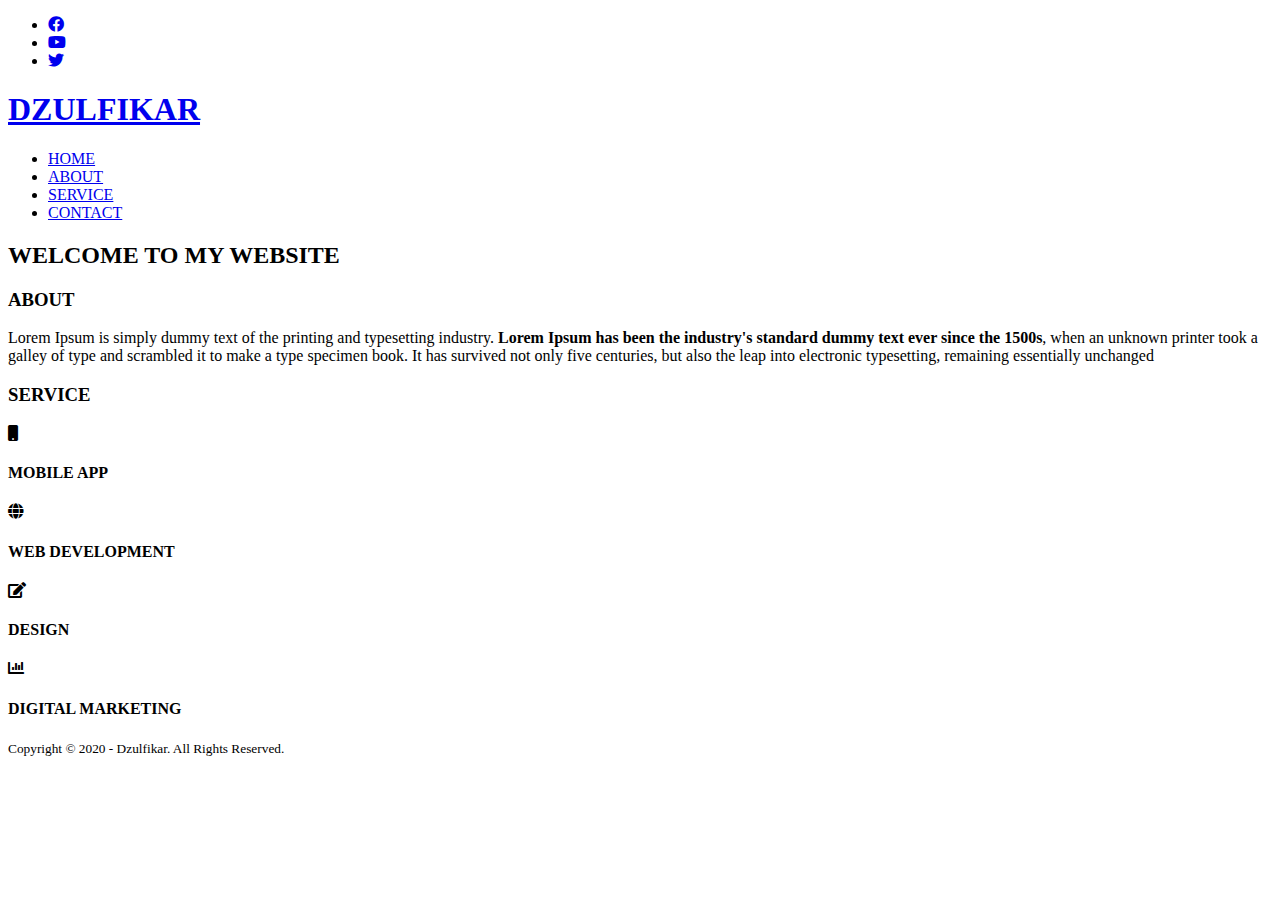
==== index.html @ 35308efb "create index.html file" ====
<!DOCTYPE html>
<html>
<head>
	<meta charset="utf-8">
	<meta name="viewport" content="width=device-width, initial-scale=1">
	<title>Koesno Store Afc</title>
	<link rel="stylesheet" type="text/css" href="css/style.css">
	<link rel="stylesheet" type="text/css" href="https://cdnjs.cloudflare.com/ajax/libs/font-awesome/5.13.0/css/all.min.css">
	<script src="https://code.jquery.com/jquery-3.5.1.min.js" integrity="sha256-9/aliU8dGd2tb6OSsuzixeV4y/faTqgFtohetphbbj0=" crossorigin="anonymous"></script>
</head>
<body>
	<!-- loader -->
	<div class="bg-loader">
		<div class="loader"></div>
	</div>

	<!-- header -->
	<div class="medsos">
		<div class="container">
			<ul>
				<li><a href="#"><i class="fab fa-facebook"></i></a></li>
				<li><a href="#"><i class="fab fa-youtube"></i></a></li>
				<li><a href="#"><i class="fab fa-twitter"></i></a></li>
			</ul>
		</div>
	</div>
	<header>
		<div class="container">
			<h1><a href="index.html">DZULFIKAR</a></h1>
			<ul>
				<li class="active"><a href="index.html">HOME</a></li>
				<li><a href="about.html">ABOUT</a></li>
				<li><a href="service.html">SERVICE</a></li>
				<li><a href="contact.html">CONTACT</a></li>
			</ul>
		</div>
	</header>

	<!-- banner -->
	<section class="banner">
		<h2>WELCOME TO MY WEBSITE</h2>
	</section>

	<!-- about -->
	<section class="about">
		<div class="container">
			<h3>ABOUT</h3>
			<p>Lorem Ipsum is simply dummy text of the printing and typesetting industry. <strong>Lorem Ipsum has been the industry's standard dummy text ever since the 1500s</strong>, when an unknown printer took a galley of type and scrambled it to make a type specimen book. It has survived not only five centuries, but also the leap into electronic typesetting, remaining essentially unchanged</p>
		</div>
	</section>

	<!-- service -->
	<section class="service">
		<div class="container">
			<h3>SERVICE</h3>
			<div class="box">
				<div class="col-4">
					<div class="icon"><i class="fas fa-mobile"></i></div>
					<h4>MOBILE APP</h4>
				</div>
				<div class="col-4">
					<div class="icon"><i class="fas fa-globe"></i></div>
					<h4>WEB DEVELOPMENT</h4>
				</div>
				<div class="col-4">
					<div class="icon"><i class="fas fa-edit"></i></div>
					<h4>DESIGN</h4>
				</div>
				<div class="col-4">
					<div class="icon"><i class="fas fa-chart-bar"></i></div>
					<h4>DIGITAL MARKETING</h4>
				</div>
			</div>
		</div>
	</section>

	<!-- footer -->
	<footer>
		<div class="container">
			<small>Copyright &copy; 2020 - Dzulfikar. All Rights Reserved.</small>
		</div>
	</footer>


	<script type="text/javascript">
		$(document).ready(function(){
			$(".bg-loader").hide();
		})
	</script>
</body>
</html>
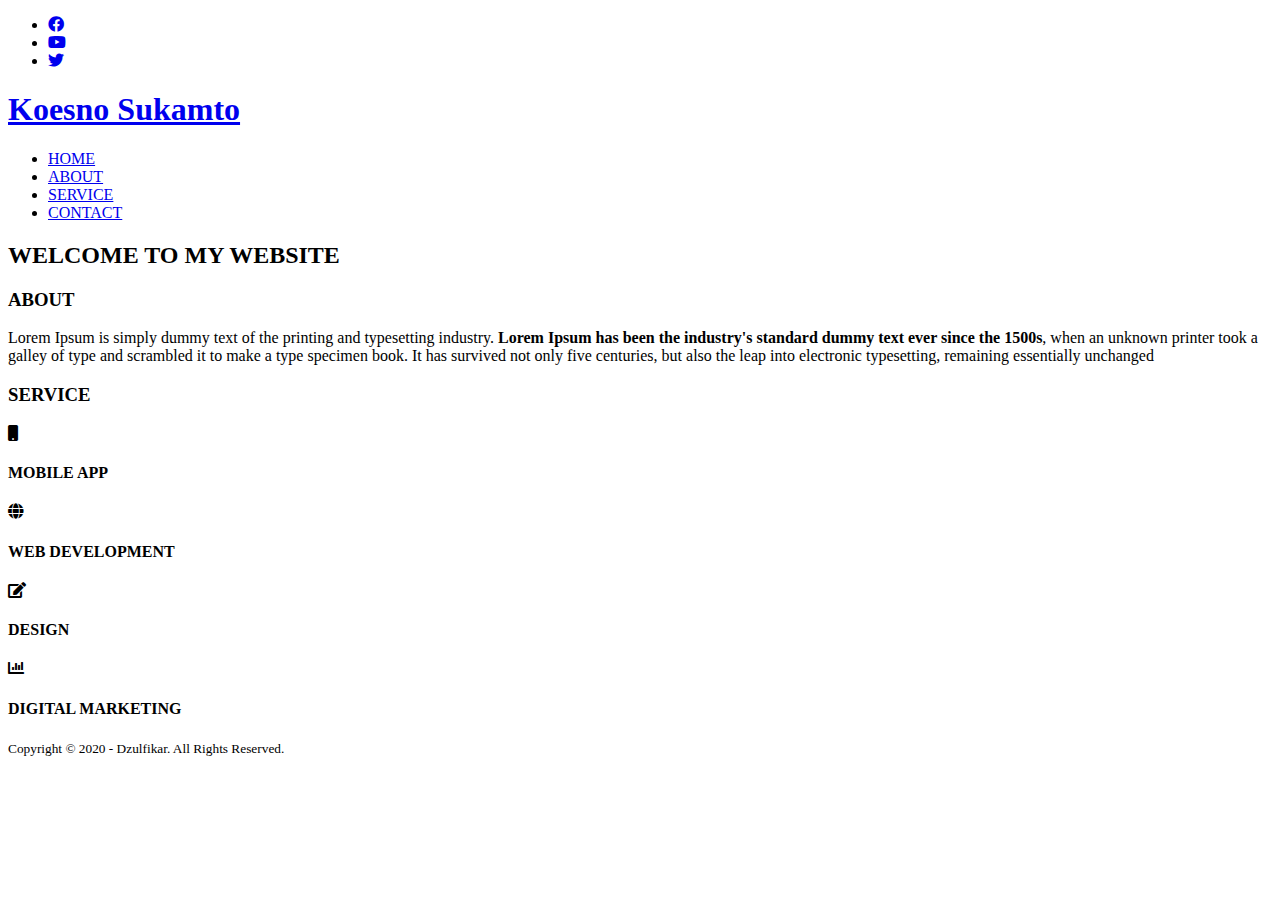
==== commit 91dca0f6: "create index.html file" ====
--- a/index.html
+++ b/index.html
@@ -26,7 +26,7 @@
 	</div>
 	<header>
 		<div class="container">
-			<h1><a href="index.html">DZULFIKAR</a></h1>
+			<h1><a href="index.html">Koesno Sukamto</a></h1>
 			<ul>
 				<li class="active"><a href="index.html">HOME</a></li>
 				<li><a href="about.html">ABOUT</a></li>
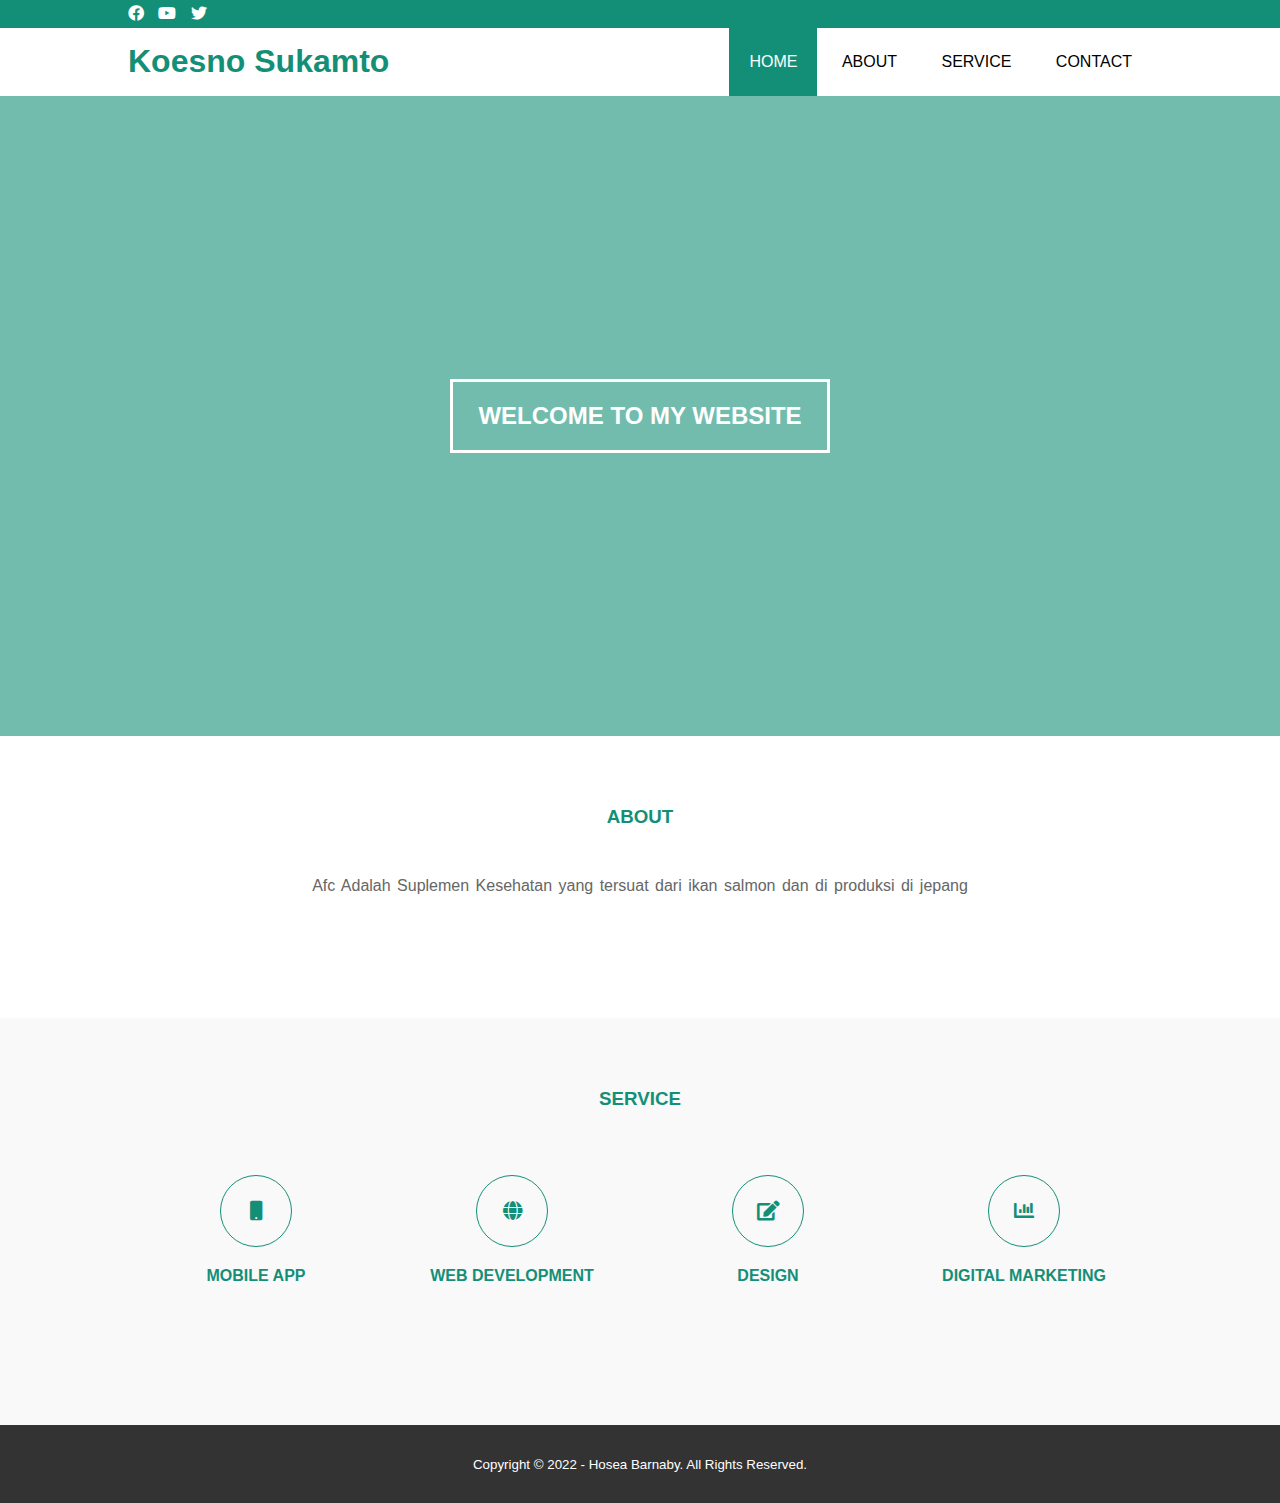
==== commit 91d4ee51: "create index.html file" ====
--- a/index.html
+++ b/index.html
@@ -45,7 +45,7 @@
 	<section class="about">
 		<div class="container">
 			<h3>ABOUT</h3>
-			<p>Lorem Ipsum is simply dummy text of the printing and typesetting industry. <strong>Lorem Ipsum has been the industry's standard dummy text ever since the 1500s</strong>, when an unknown printer took a galley of type and scrambled it to make a type specimen book. It has survived not only five centuries, but also the leap into electronic typesetting, remaining essentially unchanged</p>
+			<p>Afc Adalah Suplemen Kesehatan yang tersuat dari ikan salmon dan di produksi di jepang</p>
 		</div>
 	</section>
 
@@ -77,7 +77,7 @@
 	<!-- footer -->
 	<footer>
 		<div class="container">
-			<small>Copyright &copy; 2020 - Dzulfikar. All Rights Reserved.</small>
+			<small>Copyright &copy; 2022 - Hosea Barnaby. All Rights Reserved.</small>
 		</div>
 	</footer>
 
--- a/css/style.css
+++ b/css/style.css
@@ -0,0 +1,181 @@
+* {
+	padding:0;
+	margin:0;
+	font-family: sans-serif;
+}
+a {
+	color: inherit;
+	text-decoration: none;
+}
+.medsos {
+	padding:5px 0;
+	background-color: #148F77;
+}
+.medsos ul li {
+	display: inline-block;
+	color: #fff;
+	margin-right: 10px;
+}
+.container {
+	width:80%;
+	margin:0 auto;
+}
+.container:after {
+	content:'';
+	display: block;
+	clear: both;
+}
+header h1 {
+	float: left;
+	padding:15px 0;
+	color: #148F77;
+}
+header ul {
+	float: right;
+}
+header ul li {
+	display: inline-block;
+}
+header ul li a {
+	padding:25px 20px;
+	display: inline-block;
+}
+header ul li a:hover {
+	background-color: #148F77;
+	color: #fff;
+}
+.active {
+	background-color: #148F77;
+	color: #fff;
+}
+.banner {
+	height: 60vh;
+	background-image: url('../img/banner.jpg');
+	background-size: cover;
+	position: relative;
+	display: flex;
+	justify-content: center;
+	align-items: center;
+}
+.banner:after {
+	content:'';
+	display: block;
+	position: absolute;
+	top: 0;
+	left: 0;
+	right: 0;
+	bottom: 0;
+	background-color: rgba(20, 143, 119, .6);
+}
+.banner h2 {
+	color: #fff;
+	z-index: 1;
+	padding: 20px 25px;
+	border:3px solid #fff;
+}
+section {
+	padding:50px 0;
+}
+section h3 {
+	text-align: center;
+	padding:20px 0;
+	color: #148F77;
+	margin-bottom: 25px;
+}
+.about,
+.service {
+	padding-bottom: 100px;
+}
+.about p {
+	color: #666;
+	word-spacing: 2px;
+	line-height: 25px;
+	margin-bottom: 20px;
+	text-align: center;
+}
+.service {
+	background-color: #f9f9f9;
+}
+.box {
+	color: #148F77;
+}
+.box:after {
+	content: '';
+	display: block;
+	clear: both;
+}
+.box .col-4 {
+	width:25%;
+	padding:20px;
+	box-sizing: border-box;
+	text-align: center;
+	float: left;
+}
+.icon {
+	width:70px;
+	height:70px;
+	border:1px solid;
+	border-radius: 50%;
+	text-align: center;
+	line-height: 70px;
+	font-size: 20px;
+	margin:0 auto;
+}
+.box .col-4 h4 {
+	margin:20px 0;
+}
+footer {
+	padding:30px 0;
+	background-color: #333;
+	color: #fff;
+	text-align: center;
+}
+.bg-loader {
+	background-color: #eee;
+	position: fixed;
+	top: 0;
+	left: 0;
+	right: 0;
+	bottom: 0;
+	z-index: 9999;
+	display: flex;
+	justify-content: center;
+	align-items: center;
+}
+.bg-loader .loader {
+	width:100px;
+	height: 100px;
+	border:3px solid #fff;
+	border-radius: 50%;
+	border-top-color: #148F77;
+	border-right-color: #148F77;
+	border-bottom-color: #148F77;
+	animation: puterin .8s linear infinite;
+}
+.label {
+	background-color: #148F77;
+	color: #fff;
+}
+@keyframes puterin {
+	100% {
+		transform: rotate(360deg);
+	}
+}
+@media screen and (max-width: 768px){
+	.container {
+		width:90%;
+	}
+	header h1 {
+		text-align: center;
+		float: none;
+	}
+	header ul {
+		text-align: center;
+		float: none;
+	}
+	.box .col-4 {
+		width:100%;
+		float: none;
+		margin-bottom: 20px;
+	}
+}